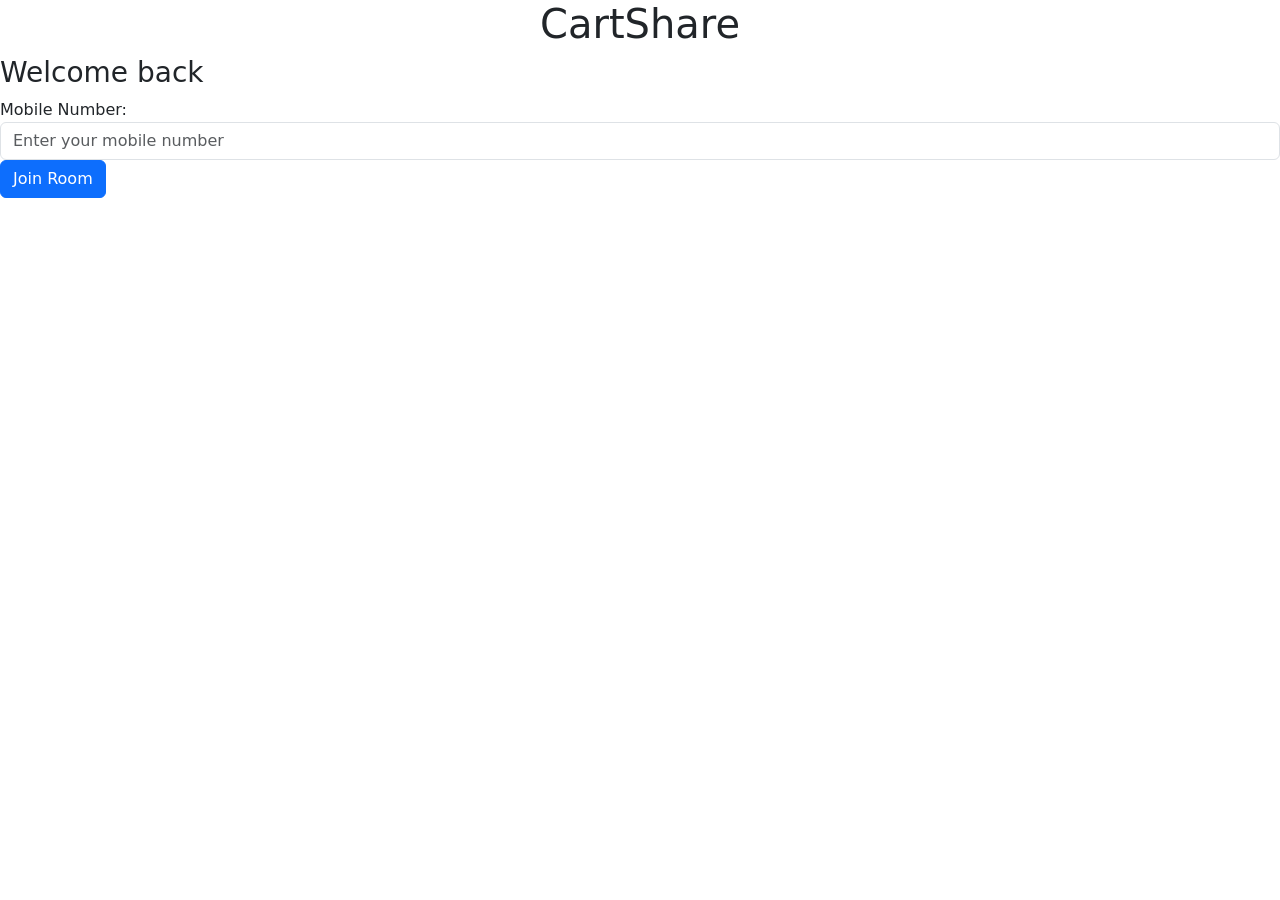
==== index.html @ 7f2ae662 "Initial project setup" ====
<!DOCTYPE html>
<html lang="en">
<head>
    <meta charset="UTF-8">
    <meta name="viewport" content="width=device-width, initial-scale=1.0">
    <link href="https://cdn.jsdelivr.net/npm/bootstrap@5.3.7/dist/css/bootstrap.min.css" rel="stylesheet">
    <title>My Web Page</title>
    <link rel="stylesheet" href="css/styles.css">
    <link rel="stylesheet" href="css/responsive.css"> 
</head>
<body>
    <script src="https://cdn.jsdelivr.net/npm/bootstrap@5.3.7/dist/js/bootstrap.bundle.min.js"></script>
<h1 class="text-center " >  CartShare</h1>

<h3>Welcome back </h3>
<section>
    <form>
        <label for="Mobile no.">Mobile Number:</label>
        <input type="tel" 
        id="Mobile"
        maxlength="10" 
        class="form-control"
        placeholder="Enter your mobile number">  

        <button id="joinbtn" class="btn btn-primary">
            Join Room
        </button>
    </form>
</section>

 <script src="js/login.js"></script>
</body>
</html>
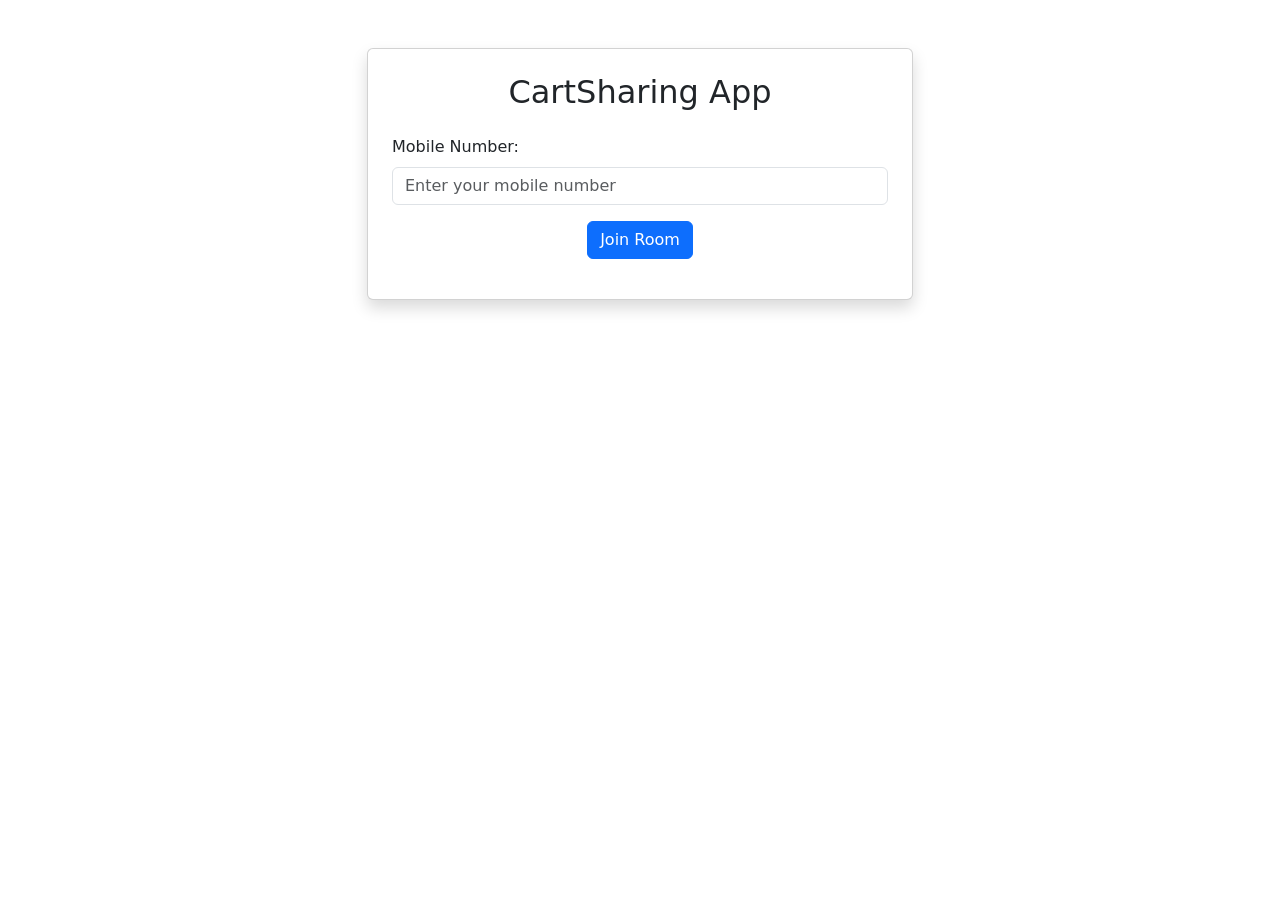
==== commit 50ed78c4: "Completed login page with mobile validation" ====
--- a/index.html
+++ b/index.html
@@ -4,30 +4,42 @@
     <meta charset="UTF-8">
     <meta name="viewport" content="width=device-width, initial-scale=1.0">
     <link href="https://cdn.jsdelivr.net/npm/bootstrap@5.3.7/dist/css/bootstrap.min.css" rel="stylesheet">
-    <title>My Web Page</title>
-    <link rel="stylesheet" href="css/styles.css">
+    <title>Cart Sharing App</title>
+    <link rel="stylesheet" href="css/style.css">
     <link rel="stylesheet" href="css/responsive.css"> 
 </head>
 <body>
-    <script src="https://cdn.jsdelivr.net/npm/bootstrap@5.3.7/dist/js/bootstrap.bundle.min.js"></script>
-<h1 class="text-center " >  CartShare</h1>
+    <section class="container mt-5">
+    <div class="row justify-content-center">
+          <div class="col-md-6">
+          <div class="card shadow p-4">
+<h2 class="text-center mb-4">CartSharing App</h2>
 
-<h3>Welcome back </h3>
-<section>
     <form>
-        <label for="Mobile no.">Mobile Number:</label>
+        <div class="mb-3">
+        <label for="mobile" class="form-label">
+            Mobile Number:
+        </label>
+
         <input type="tel" 
-        id="Mobile"
+        id="mobile"
         maxlength="10" 
         class="form-control"
         placeholder="Enter your mobile number">  
-
-        <button id="joinbtn" class="btn btn-primary">
+     
+        <div class="text-center">
+        <button 
+        type="button"
+        id="joinBtn" 
+        class="btn btn-primary mt-3 w-7 ">
             Join Room
         </button>
     </form>
+     </div>
+</div>
+</div>
 </section>
-
+<script src="https://cdn.jsdelivr.net/npm/bootstrap@5.3.7/dist/js/bootstrap.bundle.min.js"></script>
  <script src="js/login.js"></script>
 </body>
 </html>
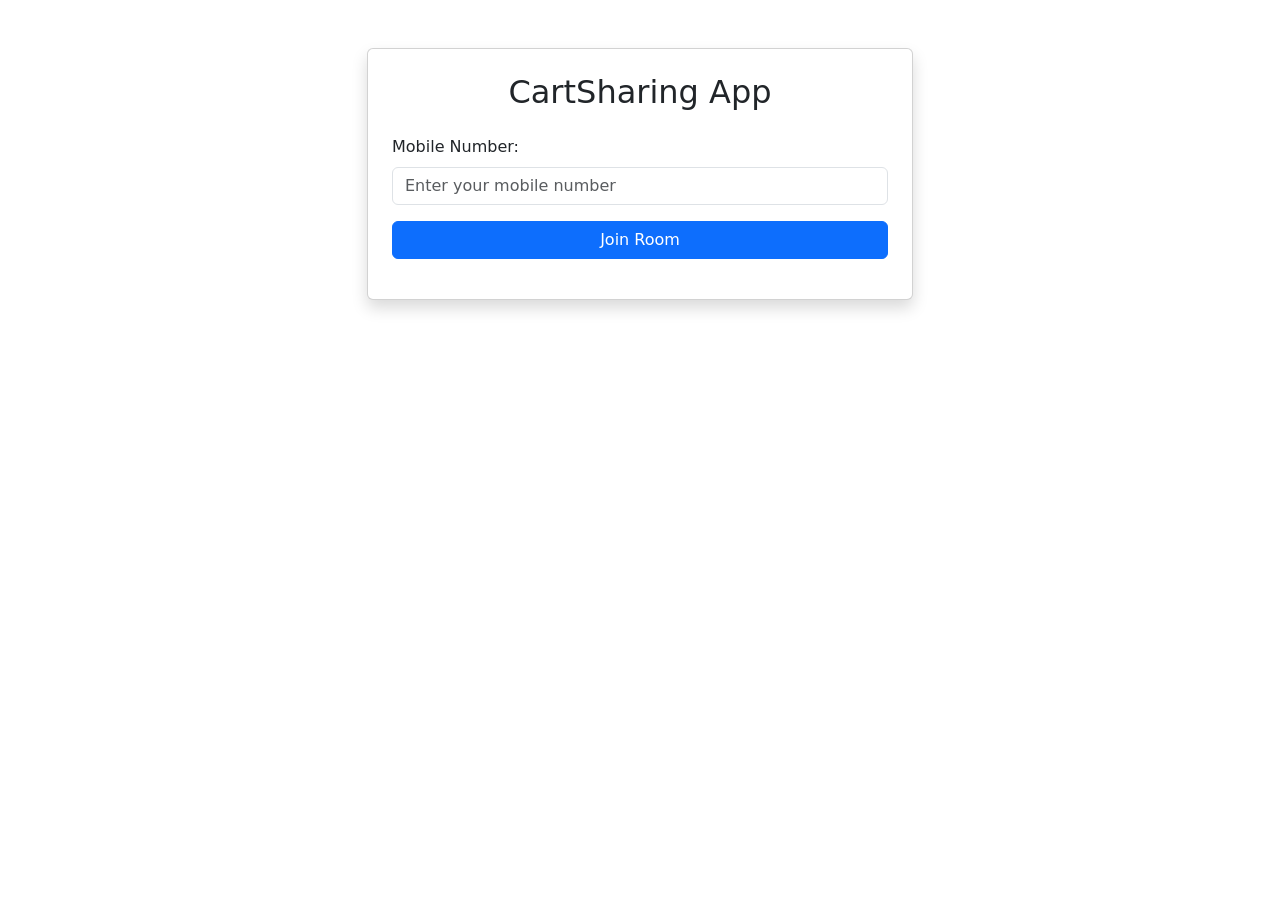
==== commit 5e5f08ab: "create a responsive desktop and mobile layout" ====
--- a/index.html
+++ b/index.html
@@ -31,9 +31,11 @@
         <button 
         type="button"
         id="joinBtn" 
-        class="btn btn-primary mt-3 w-7 ">
+        class="btn btn-primary mt-3 w-100">
             Join Room
         </button>
+       </div>
+    </div>  
     </form>
      </div>
 </div>
--- a/css/style.css
+++ b/css/style.css
@@ -0,0 +1,153 @@
+
+#notification {
+    position: fixed;
+    top: 20px;
+    left: 50%;
+    transform: translateX(-50%);
+    z-index: 9999;
+    min-width: 300px;
+    text-align: center;
+    box-shadow: 0 4px 12px rgba(0, 0, 0, 0.2);
+}
+.product-form {
+    display: grid;
+    grid-template-columns: 2fr 1fr 1fr auto;
+    gap: 20px;
+    align-items: end;
+}
+
+.form-field {
+    width: 100%;
+}
+
+.form-button {
+    display: flex;
+    align-items: end;
+}
+
+.form-button .btn {
+    white-space: nowrap;
+}
+.table td:last-child {
+    display: flex;
+    align-items: center;
+    gap: 10px;
+}
+.table th:last-child,
+.table td:last-child {
+    min-width: 170px;
+}
+
+@media (min-width: 769px) {
+
+    .table {
+        margin-top: 30px !important;
+    }
+    .table th,
+    .table td {
+        padding: 14px 16px;
+        vertical-align: middle;
+    }
+   .table th:last-child,
+    .table td:last-child {
+        width: 200px;
+    }
+
+    .table td:last-child {
+        display: flex;
+        align-items: center;
+        gap: 12px;
+    }
+       .table .btn {
+        margin: 0;
+    }
+
+}
+@media (max-width: 768px) {
+
+    .product-form {
+        grid-template-columns: 1fr;
+        gap: 12px;
+    }
+
+    .form-button {
+        width: 100%;
+    }
+
+    .form-button .btn {
+        width: 100%;
+    }
+}
+.cart-table-wrapper {
+    width: 100%;
+    margin-top: 20px;
+}
+@media (max-width: 768px) {
+
+    .table thead {
+        display: none;
+    }
+    .table,
+    .table tbody,
+    .table tr,
+    .table td {
+        display: block;
+        width: 100%;
+    }
+
+    .table {
+        border: none;
+    }
+
+    .table tbody tr {
+        margin-bottom: 20px;
+        padding: 15px;
+        border: 1px solid #dee2e6;
+        border-radius: 10px;
+        background: white;
+        box-sizing: border-box;
+    }
+
+    .table tbody td {
+        border: none;
+        padding: 8px 0;
+        box-sizing: border-box;
+    }
+
+    .table tbody td::before {
+        font-weight: 600;
+        display: inline-block;
+        width: 90px;
+    }
+
+    .table tbody td:nth-child(1)::before {
+        content: "Product:";
+    }
+
+    .table tbody td:nth-child(2)::before {
+        content: "Quantity:";
+    }
+
+    .table tbody td:nth-child(3)::before {
+        content: "Price:";
+    }
+
+    .table tbody td:nth-child(4)::before {
+        content: "Total:";
+    }
+
+    .table tbody td:nth-child(5)::before {
+        content: "Added By:";
+    }
+
+    .table tbody td:nth-child(6)::before {
+        content: "Action:";
+    }
+
+    .table tbody td:nth-child(6) {
+        display: flex;
+        align-items: center;
+        gap: 8px;
+        flex-wrap: wrap;
+    }
+}
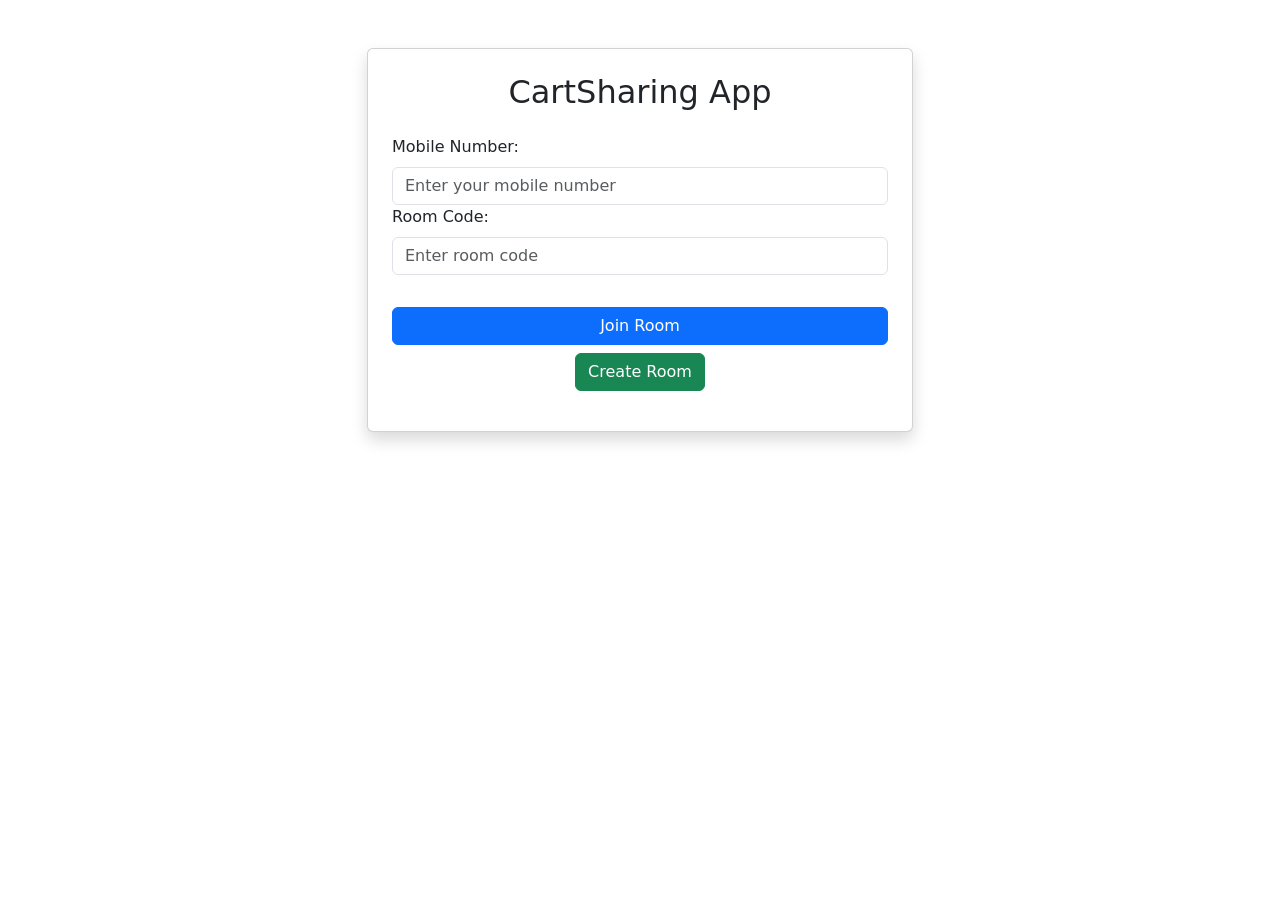
==== commit 67774eb2: "Add room based cart synchronization" ====
--- a/index.html
+++ b/index.html
@@ -26,6 +26,18 @@
         maxlength="10" 
         class="form-control"
         placeholder="Enter your mobile number">  
+
+        <div class="mb-3">
+            <label for="roomCode" class="form-label">
+                Room Code:
+            </label>
+
+            <input
+            type="text"
+            id="roomCode"
+            class="form-control"
+            placeholder="Enter room code">
+        </div>
      
         <div class="text-center">
         <button 
@@ -33,6 +45,15 @@
         id="joinBtn" 
         class="btn btn-primary mt-3 w-100">
             Join Room
+        </button>
+       </div>
+
+       <div class="text-center">
+        <button
+        type="button"
+        id="createRoomBtn"
+        class="btn btn-success mt-2">
+        Create Room
         </button>
        </div>
     </div>  
--- a/css/style.css
+++ b/css/style.css
@@ -150,4 +150,22 @@
         gap: 8px;
         flex-wrap: wrap;
     }
+}
+@media print {
+
+    .product-form {
+        display: none !important;
+    }
+
+    #notification {
+        display: none !important;
+    }
+
+    #printBtn {
+        display: none !important;
+    }
+    .action-cell {
+        display: none !important;
+    }
+
 }
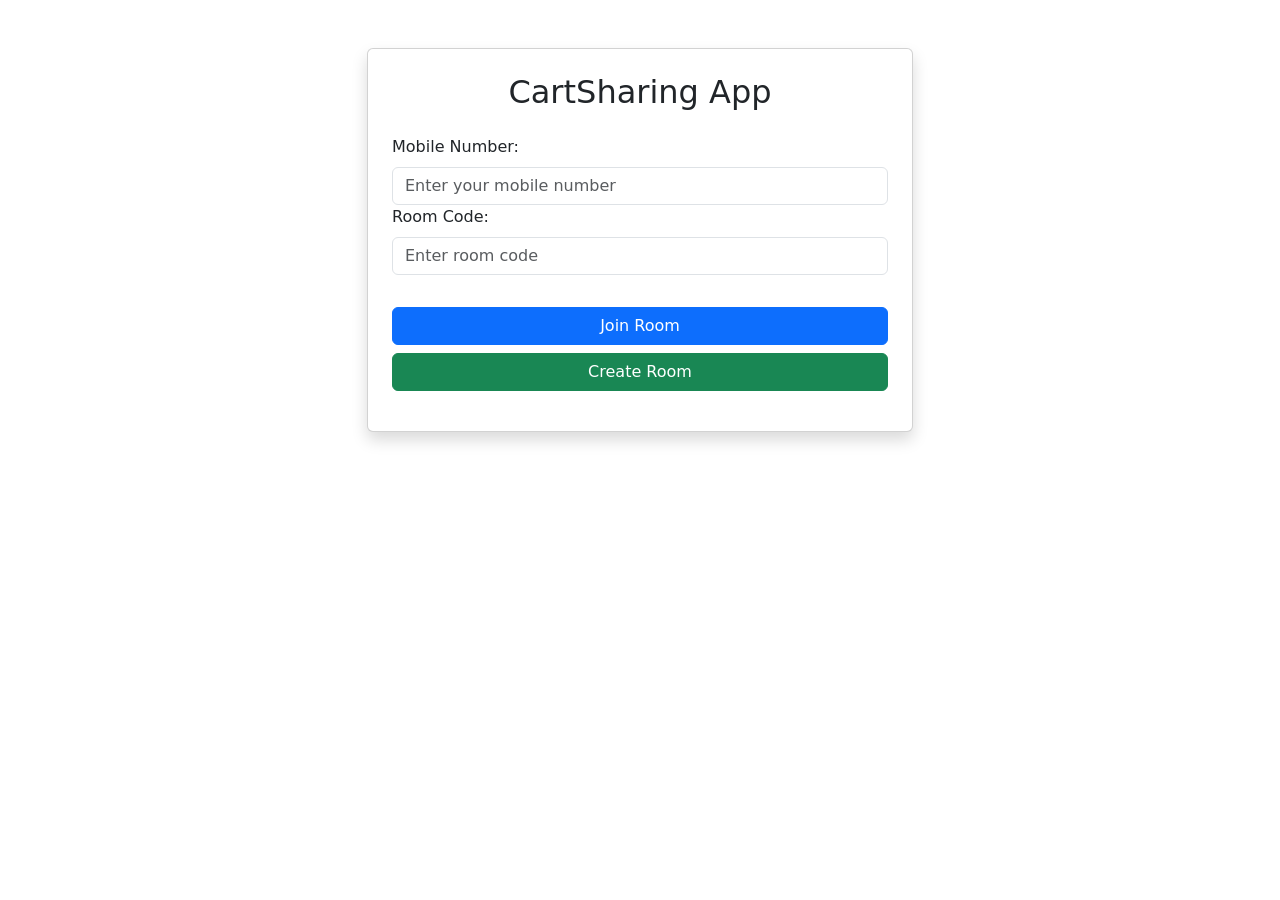
==== commit 30edbda6: "Complete CartShare project" ====
--- a/index.html
+++ b/index.html
@@ -52,7 +52,8 @@
         <button
         type="button"
         id="createRoomBtn"
-        class="btn btn-success mt-2">
+        class="btn btn-success mt-2"
+         style="width: 100%;">
         Create Room
         </button>
        </div>
--- a/css/style.css
+++ b/css/style.css
@@ -167,5 +167,32 @@
     .action-cell {
         display: none !important;
     }
+     #activityLog {
+        display: none !important;
+    }
 
-}+    h4 {
+        display: none !important;
+    }
+
+    body::before {
+        content: "Group Cart Receipt";
+        display: block;
+        text-align: center;
+        font-size: 24px;
+        font-weight: bold;
+        margin-bottom: 20px;
+    }
+
+    table {
+        width: 100%;
+        border-collapse: collapse;
+    }
+
+    th,
+    td {
+        border: 1px solid #000 !important;
+        padding: 8px;
+        text-align: left;
+    }
+}
